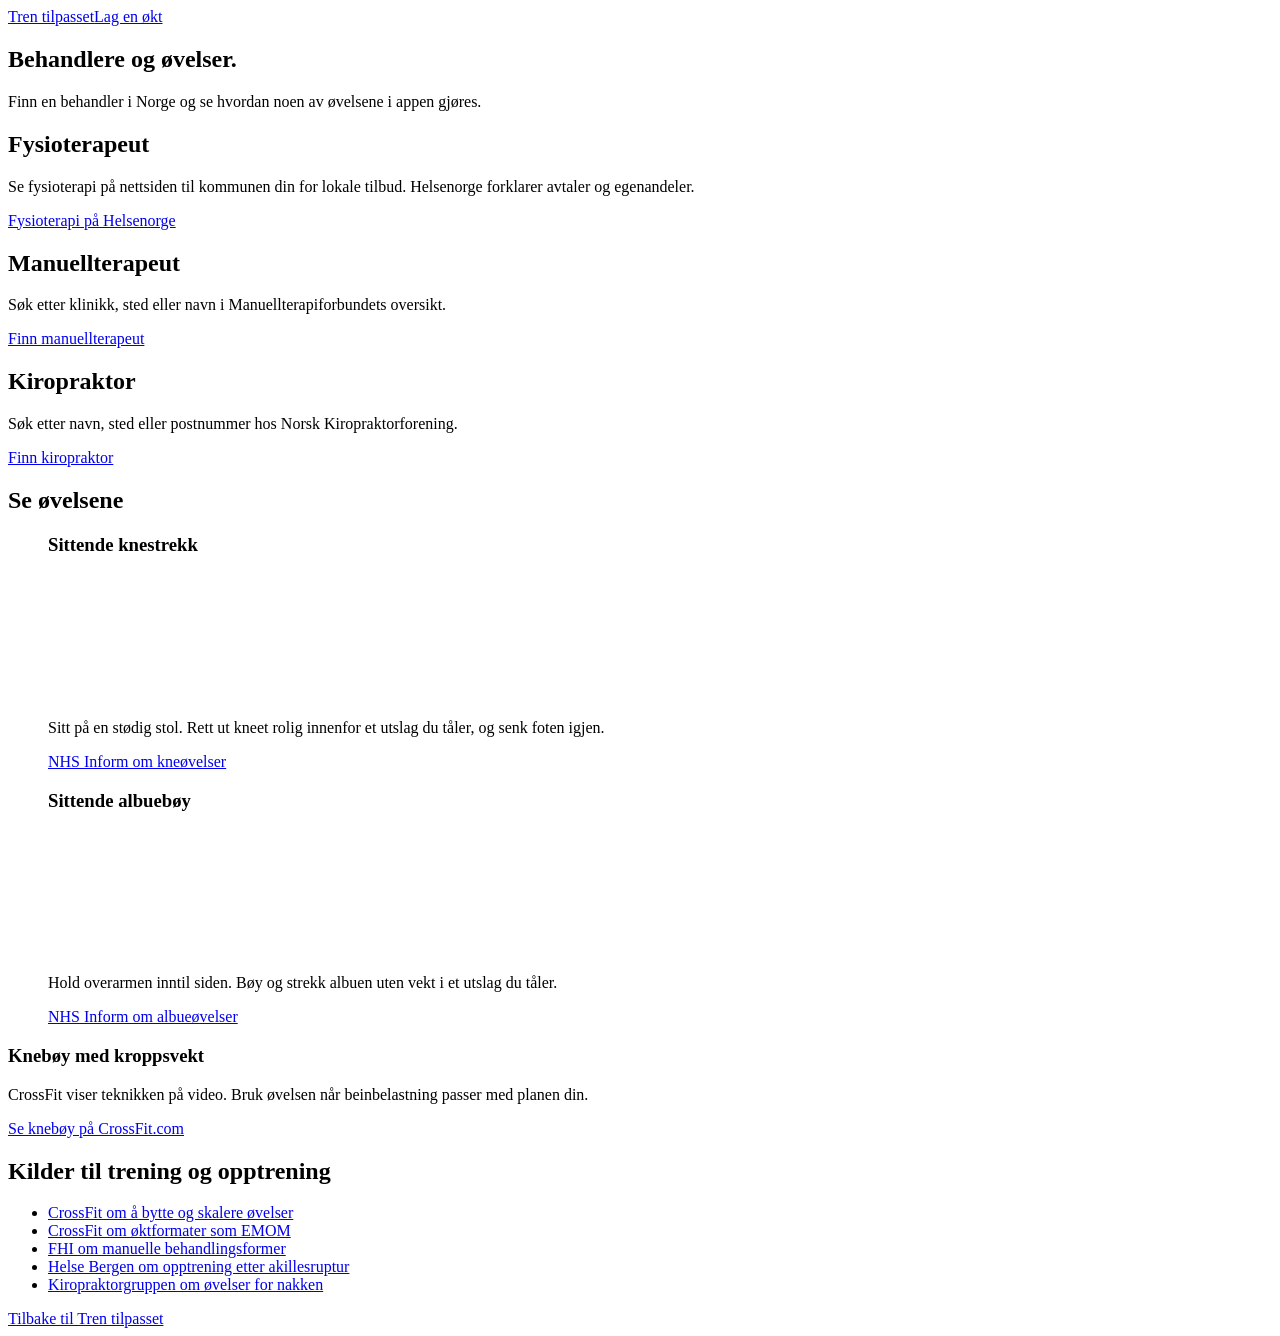
==== web/behandlere.html @ ec0226f6 "Vary workouts by injury and recovery stage and add illustrated resources" ====
<!doctype html>
<html lang="nb"><head><meta charset="utf-8"><meta name="viewport" content="width=device-width,initial-scale=1">
<title>Behandlere og øvelser | Tren tilpasset</title>
<meta name="description" content="Finn behandler og se illustrerte øvelser til opptrening og tilpasset CrossFit.">
<link rel="canonical" href="__ORIGIN__/behandlere/"><link rel="stylesheet" href="/style.css">
<script src="/figurer.js" defer></script></head>
<body><header><a class="brand" href="/">Tren tilpasset</a><a href="/">Lag en økt</a></header>
<main><section class="hero"><h1>Behandlere og øvelser<span>.</span></h1><p>Finn en behandler i Norge og se hvordan noen av øvelsene i appen gjøres.</p></section>
<section class="grid provider-grid" aria-label="Finn behandler">
  <article class="panel"><h2>Fysioterapeut</h2><p>Se fysioterapi på nettsiden til kommunen din for lokale tilbud. Helsenorge forklarer avtaler og egenandeler.</p><p><a href="https://www.helsenorge.no/betaling-for-helsetjenester/betaling-hos-fysioterapeut/">Fysioterapi på Helsenorge</a></p></article>
  <article class="panel"><h2>Manuellterapeut</h2><p>Søk etter klinikk, sted eller navn i Manuellterapiforbundets oversikt.</p><p><a href="https://www.manuellterapi.no/infoside/finn-manuellterapeut/">Finn manuellterapeut</a></p></article>
  <article class="panel"><h2>Kiropraktor</h2><p>Søk etter navn, sted eller postnummer hos Norsk Kiropraktorforening.</p><p><a href="https://www.kiropraktikk.no/Finn-en-Kiropraktor/">Finn kiropraktor</a></p></article>
</section>
<section class="resource-section"><h2>Se øvelsene</h2>
<div class="grid provider-grid">
  <figure class="panel"><h3>Sittende knestrekk</h3><canvas width="320" height="140" data-movement="knee" aria-hidden="true"></canvas><figcaption>Sitt på en stødig stol. Rett ut kneet rolig innenfor et utslag du tåler, og senk foten igjen.</figcaption><p><a href="https://www.nhsinform.scot/illnesses-and-conditions/muscle-bone-and-joints/leg-and-foot-problems-and-conditions/exercises-for-knee-problems/">NHS Inform om kneøvelser</a></p></figure>
  <figure class="panel"><h3>Sittende albuebøy</h3><canvas width="320" height="140" data-movement="elbow" aria-hidden="true"></canvas><figcaption>Hold overarmen inntil siden. Bøy og strekk albuen uten vekt i et utslag du tåler.</figcaption><p><a href="https://www.nhsinform.scot/illnesses-and-conditions/muscle-bone-and-joints/arm-shoulder-and-hand-problems-and-conditions/exercises-for-elbow-problems">NHS Inform om albueøvelser</a></p></figure>
  <article class="panel"><h3>Knebøy med kroppsvekt</h3><p>CrossFit viser teknikken på video. Bruk øvelsen når beinbelastning passer med planen din.</p><p><a href="https://www.crossfit.com/essentials/air-squat-points-of-performance-and-common-faults">Se knebøy på CrossFit.com</a></p></article>
</div></section>
<section class="resource-section"><h2>Kilder til trening og opptrening</h2>
<ul class="resource-links">
<li><a href="https://www.crossfit.com/faq/substitutions">CrossFit om å bytte og skalere øvelser</a></li>
<li><a href="https://www.crossfit.com/essentials/crossfit-terms-explained">CrossFit om øktformater som EMOM</a></li>
<li><a href="https://www.fhi.no/publ/eldre/kunnskapsoppsummering-om-manuelle-behandlingsformer/">FHI om manuelle behandlingsformer</a></li>
<li><a href="https://www.helse-bergen.no/4ab228/contentassets/0273bd943ecc45fa9a9d131414371b33/akillesseneruptur---pasientbrosjyre-2025.pdf">Helse Bergen om opptrening etter akillesruptur</a></li>
<li><a href="https://kiropraktorgruppen.no/ovelser/forebyggende-ovelser-mot-nakkesmerte-og-stiv-nakke/">Kiropraktorgruppen om øvelser for nakken</a></li>
</ul></section>
</main><footer><a href="/">Tilbake til Tren tilpasset</a></footer></body></html>
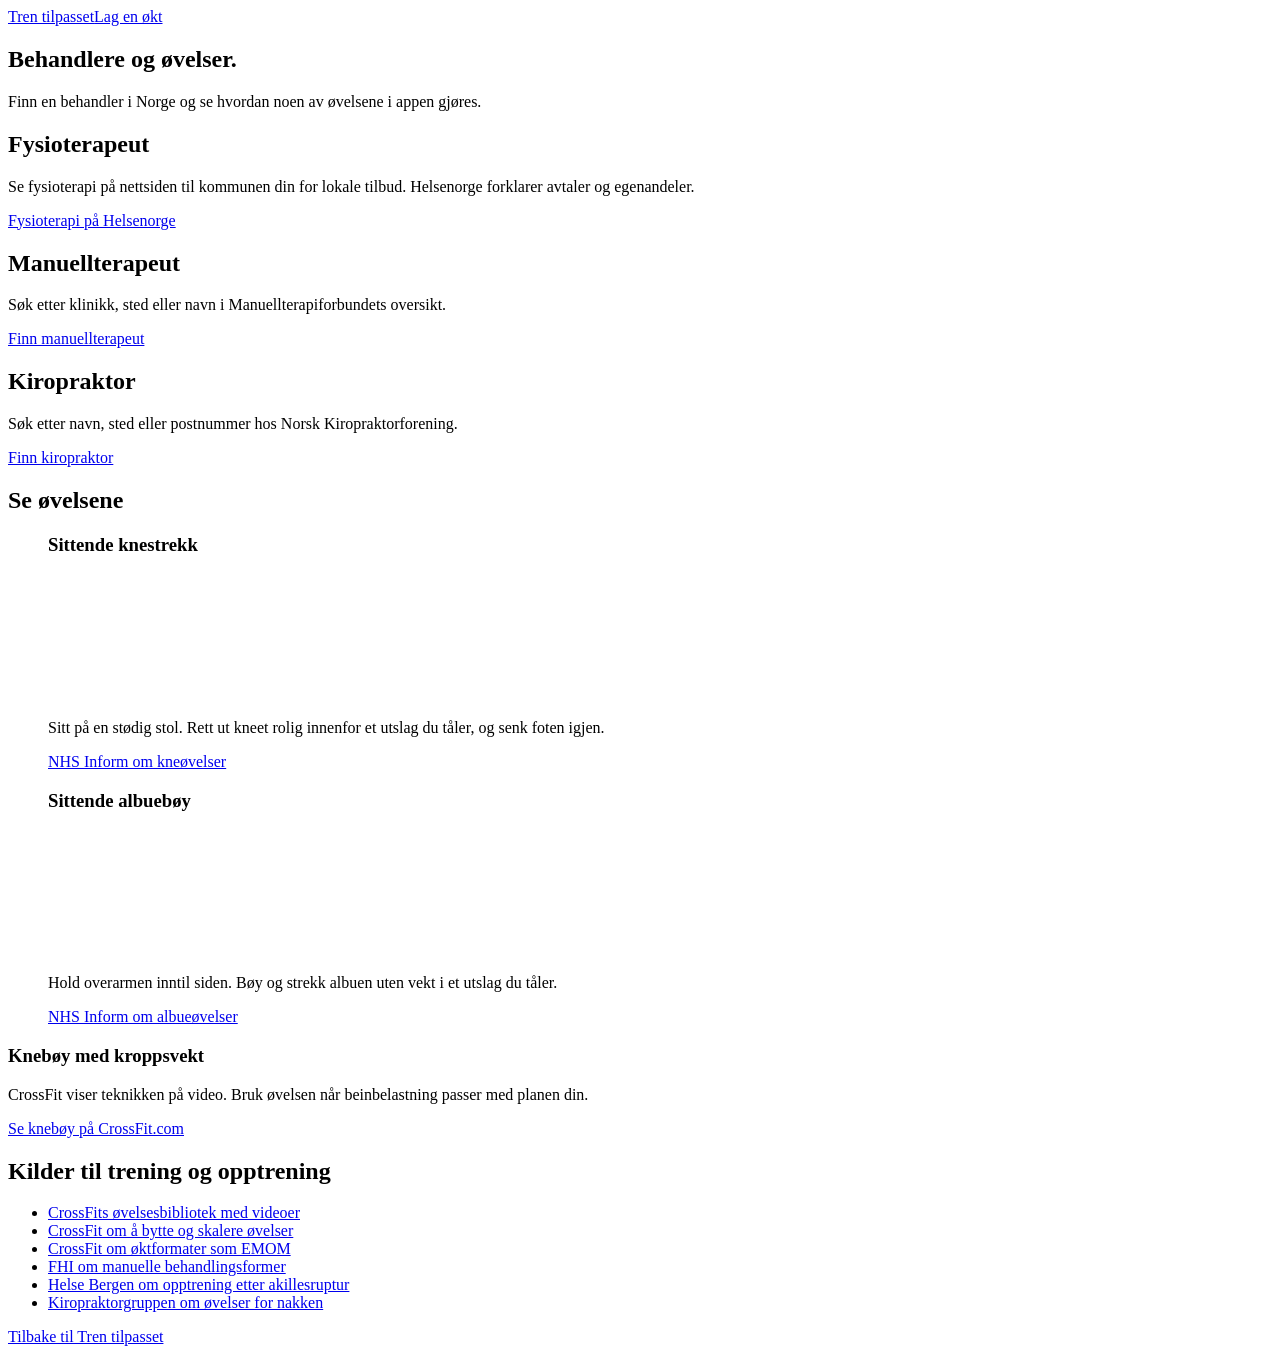
==== commit f54f81b5: "Expand CrossFit movements and honor free-weight equipment choices" ====
--- a/web/behandlere.html
+++ b/web/behandlere.html
@@ -19,6 +19,7 @@
 </div></section>
 <section class="resource-section"><h2>Kilder til trening og opptrening</h2>
 <ul class="resource-links">
+<li><a href="https://www.crossfit.com/crossfit-movements">CrossFits øvelsesbibliotek med videoer</a></li>
 <li><a href="https://www.crossfit.com/faq/substitutions">CrossFit om å bytte og skalere øvelser</a></li>
 <li><a href="https://www.crossfit.com/essentials/crossfit-terms-explained">CrossFit om øktformater som EMOM</a></li>
 <li><a href="https://www.fhi.no/publ/eldre/kunnskapsoppsummering-om-manuelle-behandlingsformer/">FHI om manuelle behandlingsformer</a></li>
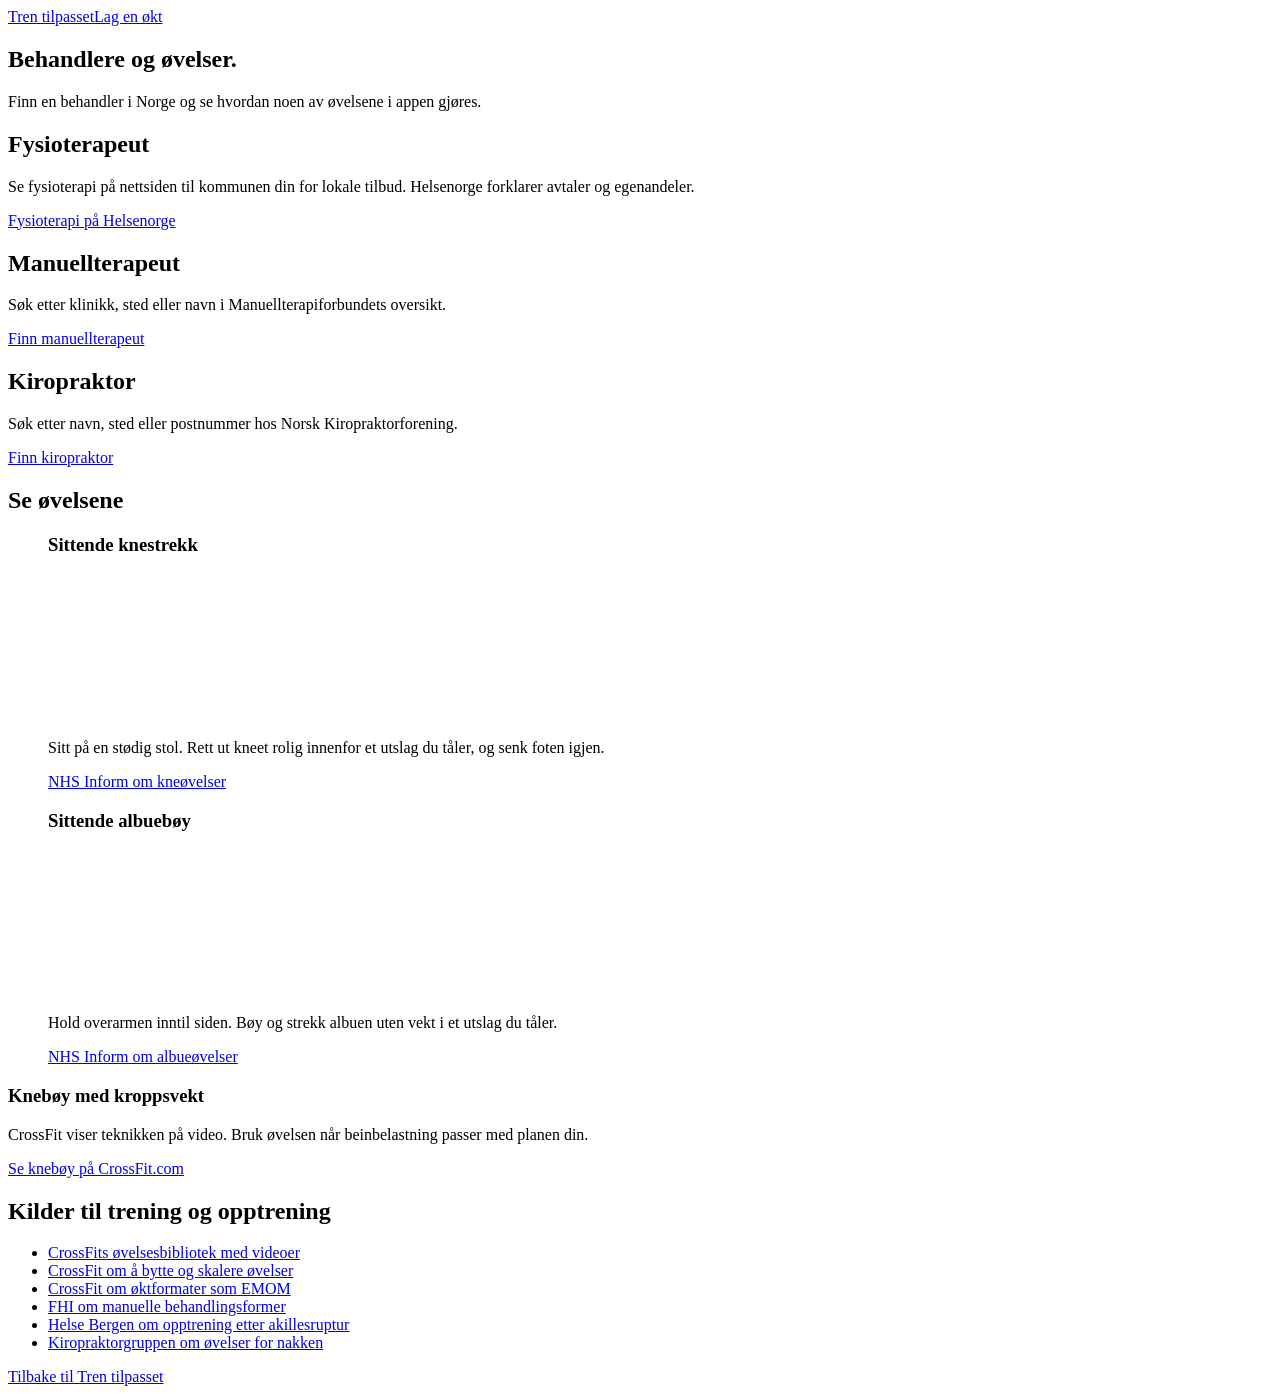
==== commit afec83b8: "Illustrate workout movements and refresh the planner design" ====
--- a/web/behandlere.html
+++ b/web/behandlere.html
@@ -13,8 +13,8 @@
 </section>
 <section class="resource-section"><h2>Se øvelsene</h2>
 <div class="grid provider-grid">
-  <figure class="panel"><h3>Sittende knestrekk</h3><canvas width="320" height="140" data-movement="knee" aria-hidden="true"></canvas><figcaption>Sitt på en stødig stol. Rett ut kneet rolig innenfor et utslag du tåler, og senk foten igjen.</figcaption><p><a href="https://www.nhsinform.scot/illnesses-and-conditions/muscle-bone-and-joints/leg-and-foot-problems-and-conditions/exercises-for-knee-problems/">NHS Inform om kneøvelser</a></p></figure>
-  <figure class="panel"><h3>Sittende albuebøy</h3><canvas width="320" height="140" data-movement="elbow" aria-hidden="true"></canvas><figcaption>Hold overarmen inntil siden. Bøy og strekk albuen uten vekt i et utslag du tåler.</figcaption><p><a href="https://www.nhsinform.scot/illnesses-and-conditions/muscle-bone-and-joints/arm-shoulder-and-hand-problems-and-conditions/exercises-for-elbow-problems">NHS Inform om albueøvelser</a></p></figure>
+  <figure class="panel"><h3>Sittende knestrekk</h3><canvas width="320" height="160" data-movement="knee" aria-hidden="true"></canvas><figcaption>Sitt på en stødig stol. Rett ut kneet rolig innenfor et utslag du tåler, og senk foten igjen.</figcaption><p><a href="https://www.nhsinform.scot/illnesses-and-conditions/muscle-bone-and-joints/leg-and-foot-problems-and-conditions/exercises-for-knee-problems/">NHS Inform om kneøvelser</a></p></figure>
+  <figure class="panel"><h3>Sittende albuebøy</h3><canvas width="320" height="160" data-movement="elbow" aria-hidden="true"></canvas><figcaption>Hold overarmen inntil siden. Bøy og strekk albuen uten vekt i et utslag du tåler.</figcaption><p><a href="https://www.nhsinform.scot/illnesses-and-conditions/muscle-bone-and-joints/arm-shoulder-and-hand-problems-and-conditions/exercises-for-elbow-problems">NHS Inform om albueøvelser</a></p></figure>
   <article class="panel"><h3>Knebøy med kroppsvekt</h3><p>CrossFit viser teknikken på video. Bruk øvelsen når beinbelastning passer med planen din.</p><p><a href="https://www.crossfit.com/essentials/air-squat-points-of-performance-and-common-faults">Se knebøy på CrossFit.com</a></p></article>
 </div></section>
 <section class="resource-section"><h2>Kilder til trening og opptrening</h2>
